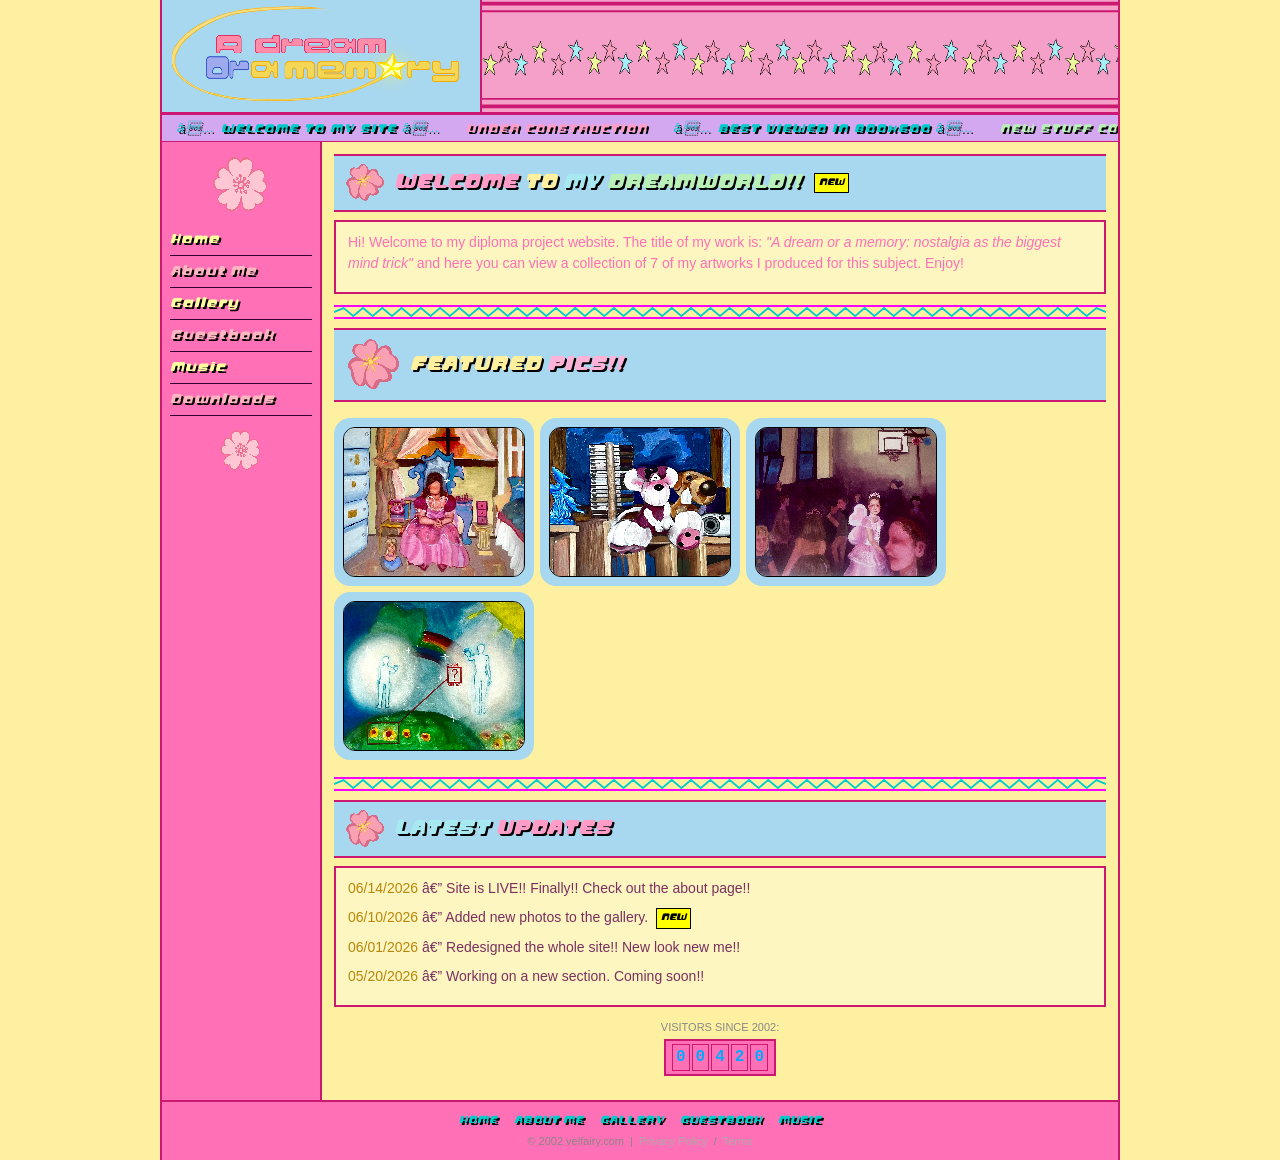
==== index.html @ 0cc82984 "Add Y2K music player page with YouTube playlist" ====
﻿<!DOCTYPE html>
<html lang="en">
<head>
  <meta charset="UTF-8">
  <meta name="viewport" content="width=device-width, initial-scale=1.0">
  <title>a dream or a memory</title>
  <link rel="stylesheet" href="style.css">
</head>
<body>

  <div class="page-wrapper">

    <!-- HEADER -->
    <header class="site-header">
      <div class="site-header__inner">

        <div class="site-logo">
          <a href="index.html">
            <img src="assets/images/logo.png" alt="A dream or a memory">
          </a>
        </div>

        <!-- Desktop nav -->
        <nav class="site-nav" aria-label="Main navigation">
          <img src="assets/svgs/menu-header.svg" alt="" class="site-nav__bg" aria-hidden="true">
          <div class="site-nav__links" style="padding:0; background-image:url('assets/images/GGDstarlineanimation1.gif'); background-repeat:repeat-x; background-size:auto 40px; background-position:left center;"></div>
        </nav>

        <!-- Mobile hamburger -->
        <button class="nav-hamburger" id="nav-toggle" aria-label="Toggle menu">&#9776; MENU</button>

      </div>

      <!-- Mobile nav -->
      <nav class="nav-mobile" id="nav-mobile" aria-label="Mobile navigation">
        <a href="index.html">HOME</a>
        <a href="about.html">ABOUT ME</a>
        <a href="gallery.html">GALLERY</a>
        <a href="construction.html">MORE STUFF</a>
      </nav>
    </header>

    <!-- MARQUEE -->
    <div class="marquee-wrap">
      <span class="marquee-text">
        &nbsp;&nbsp;&nbsp;â… WELCOME TO MY SITE â… &nbsp;&nbsp;&nbsp;
        <span class="c-magenta">UNDER CONSTRUCTION</span> &nbsp;&nbsp;&nbsp;
        â… BEST VIEWED IN 800x600 â… &nbsp;&nbsp;&nbsp;
        <span class="c-lime">NEW STUFF COMING SOON!!</span> &nbsp;&nbsp;&nbsp;
        â… SIGN MY GUESTBOOK â… &nbsp;&nbsp;&nbsp;
      </span>
    </div>

    <!-- BODY -->
    <div class="site-body">

      <!-- SIDEBAR -->
      <aside class="site-sidebar">
        <img src="assets/images/asset1.1.png" alt="" class="deco-flower" style="margin: 0 auto 10px;">

        <nav class="sidebar-nav">
          <a href="index.html">Home</a>
          <a href="about.html">About Me</a>
          <a href="gallery.html">Gallery</a>
          <a href="construction.html">Guestbook</a>
          <a href="music.html">Music</a>
          <a href="construction.html">Downloads</a>
        </nav>

        <img src="assets/images/asset1.1.png" alt="" class="deco-starburst" style="margin: 12px auto 0;">
      </aside>

      <!-- MAIN -->
      <main class="site-main">

        <!-- Section: Welcome -->
        <div class="section-header">
          <img src="assets/images/asset2.1.png" alt="" class="deco-starburst">
          <h1 class="heading-neon heading-neon--md">
            <span class="c-magenta">Welcome</span>
            <span class="c-yellow">to</span>
            <span class="c-cyan">My</span>
            <span class="c-lime">Dreamworld!!</span>
          </h1>
          <span class="badge-new">NEW</span>
        </div>

        <div class="content-block body-text" style="color: #ff70b7;">
          <p>
            Hi! Welcome to my diploma project website. The title of my work is: <em>"A dream or a memory: nostalgia as the biggest mind trick"</em> and here you can view a collection of 7 of my artworks I produced for this subject. Enjoy!
          </p>
        </div>

        <img src="assets/svgs/divider.svg" alt="" class="deco-divider">

        <!-- Section: Featured -->
        <div class="section-header">
          <img src="assets/images/asset2.1.png" alt="" class="deco-flower">
          <h2 class="heading-neon heading-neon--md">
            <span class="c-yellow">Featured</span>
            <span class="c-hotpink">Pics!!</span>
          </h2>
        </div>

        <div class="card-grid">
          <div class="card card--medium">
            <img src="assets/images/33.jpeg" alt="" class="card__img" width="200" height="150">
          </div>
          <div class="card card--medium">
            <img src="assets/images/55.jpeg" alt="" class="card__img" width="200" height="150">
          </div>
          <div class="card card--medium">
            <img src="assets/images/3.jpeg" alt="" class="card__img" width="200" height="150">
          </div>
          <div class="card card--medium">
            <img src="assets/images/4.jpeg" alt="" class="card__img" width="200" height="150">
          </div>
        </div>

        <img src="assets/svgs/divider.svg" alt="" class="deco-divider">

        <!-- Section: Updates -->
        <div class="section-header">
          <img src="assets/images/asset2.1.png" alt="" class="deco-starburst">
          <h2 class="heading-neon heading-neon--md">
            <span class="c-cyan">Latest</span>
            <span class="c-magenta">Updates</span>
          </h2>
        </div>

        <div class="content-block body-text">
          <p><span style="color:#b8860b;">06/14/2026</span> â€” Site is LIVE!! Finally!! Check out the about page!!</p>
          <p><span style="color:#b8860b;">06/10/2026</span> â€” Added new photos to the gallery. <span class="badge-new">NEW</span></p>
          <p><span style="color:#b8860b;">06/01/2026</span> â€” Redesigned the whole site!! New look new me!!</p>
          <p><span style="color:#b8860b;">05/20/2026</span> â€” Working on a new section. Coming soon!!</p>
        </div>

        <!-- Hit counter -->
        <div style="text-align:center; margin: 12px 0;">
          <p class="body-text" style="font-size:11px; color:#888; margin-bottom:4px;">VISITORS SINCE 2002:</p>
          <div class="hit-counter">
            <span class="hit-counter__digit">0</span>
            <span class="hit-counter__digit">0</span>
            <span class="hit-counter__digit">4</span>
            <span class="hit-counter__digit">2</span>
            <span class="hit-counter__digit">0</span>
          </div>
        </div>

      </main>
    </div>

    <!-- FOOTER -->
    <footer class="site-footer">
      <nav class="site-footer__links">
        <a href="index.html">Home</a>
        <a href="about.html">About Me</a>
        <a href="gallery.html">Gallery</a>
        <a href="construction.html">Guestbook</a>
        <a href="music.html">Music</a>
      </nav>
      <p class="site-footer__copy">
        &copy; 2002 velfairy.com &nbsp;|&nbsp;
        <a href="construction.html">Privacy Policy</a> &nbsp;/&nbsp;
        <a href="construction.html">Terms</a>
      </p>
    </footer>

  </div>

  <script src="assets/js/nav.js"></script>
</body>
</html>
---- style.css ----
/* ============================================================
   RETRO Y2K STYLESHEET
   Rules: flat colors only, no gradients, no box-shadow glow,
   hard drop shadows (2px offset, 0 blur), steps() animations,
   system fonts (Impact / Arial), fixed pixel widths
   ============================================================ */

/* ------------------------------------------------------------
   CUSTOM FONTS
   ------------------------------------------------------------ */
@font-face {
  font-family: "Zenfix";
  src: url("assets/fonts/Zenfix-Demo.ttf") format("truetype");
  font-weight: normal;
  font-style: normal;
}

/* ------------------------------------------------------------
   2.1 CSS CUSTOM PROPERTIES
   ------------------------------------------------------------ */
:root {
  /* Colors */
  --bg:           #fdf0a0;
  --nav-bg:       #a8d8f0;
  --magenta:      #cc1870;
  --lime:         #00cc00;
  --cyan:         #00cccc;
  --yellow:       #ffff00;
  --hotpink:      #ff66cc;
  --teal:         #006666;
  --white:        #eeeeee;
  --black:        #000000;
  --orange:       #ff6600;

  /* Typography */
  --font-display: "Zenfix", Impact, "Arial Black", Arial, sans-serif;
  --font-body:    Arial, Helvetica, sans-serif;

  /* Hard drop shadow (no blur — period accurate) */
  --shadow-hard:  2px 2px 0 #000000;
  --shadow-hard-color: 2px 2px 0 var(--black), -1px -1px 0 var(--black);

  /* Borders */
  --border-neon:  2px solid var(--magenta);
  --border-cyan:  2px solid var(--cyan);
  --border-bevel-light: 2px solid #ffffff;
  --border-bevel-dark:  2px solid #808080;

  /* Layout */
  --max-width:    960px;
  --sidebar-width: 160px;
}

/* ------------------------------------------------------------
   2.2 RESET & BASE
   ------------------------------------------------------------ */
*, *::before, *::after {
  box-sizing: border-box;
  margin: 0;
  padding: 0;
}

html {
  scroll-behavior: auto; /* no smooth scroll — period accurate */
}

body {
  background-color: var(--bg);
  color: var(--white);
  font-family: var(--font-body);
  font-size: 14px;
  line-height: 1.4;
  min-width: 320px;
}

a {
  color: var(--yellow);
  text-decoration: none;
}

a:hover {
  color: var(--hotpink);
  text-decoration: underline;
}

img {
  display: block;
  image-rendering: pixelated;
  image-rendering: crisp-edges;
}

hr {
  border: none;
  border-top: 2px solid var(--magenta);
  margin: 8px 0;
}

ul {
  list-style: none;
}

/* ------------------------------------------------------------
   2.3 LAYOUT SCAFFOLDING
   ------------------------------------------------------------ */
.page-wrapper {
  max-width: var(--max-width);
  margin: 0 auto;
  border-left: 2px solid var(--magenta);
  border-right: 2px solid var(--magenta);
}

/* Site header — contains logo + nav banner */
.site-header {
  background-color: var(--nav-bg);
  border-bottom: var(--border-neon);
}

.site-header__inner {
  display: flex;
  align-items: stretch;
  min-height: 60px;
}

/* Main content area — optional sidebar layout */
.site-body {
  display: flex;
  align-items: stretch;
}

.site-sidebar {
  width: var(--sidebar-width);
  min-width: var(--sidebar-width);
  background-color: #ff70b7;
  border-right: var(--border-neon);
  padding: 12px 8px;
}

.site-main {
  flex: 1;
  padding: 12px;
  min-width: 0;
}

/* Full-width main (no sidebar) */
.site-main--full {
  width: 100%;
}

.site-footer {
  background-color: #ff70b7;
  border-top: var(--border-neon);
  padding: 10px;
  text-align: center;
}

/* ------------------------------------------------------------
   2.4 NAV BAR
   ------------------------------------------------------------ */
.site-logo {
  display: flex;
  align-items: center;
  padding: 6px 10px;
  border-right: var(--border-neon);
  flex-shrink: 0;
  width: 320px;
  min-width: 320px;
}

.site-logo img,
.site-logo svg {
  width: 100%;
  height: auto;
  display: block;
}

/* Nav strip — holds menu-header SVG + links */
.site-nav {
  flex: 1;
  position: relative;
  display: flex;
  align-items: stretch;
  align-self: stretch;
}

.site-nav__bg {
  position: absolute;
  top: 0; left: 0;
  width: 100%;
  height: 100%;
  object-fit: fill;
  z-index: 0;
}

.site-nav__links {
  position: relative;
  z-index: 1;
  display: flex;
  gap: 0;
  padding: 0 12px;
  flex-wrap: wrap;
  align-items: center;
  height: 100%;
  flex: 1;
  min-height: 40px;
}

.site-nav__links a {
  font-family: var(--font-display);
  font-size: 14px;
  font-style: italic;
  font-weight: normal;
  text-transform: uppercase;
  color: #ffffa0;
  text-decoration: none;
  text-shadow: var(--shadow-hard);
  padding: 4px 10px;
  letter-spacing: 1px;
  display: block;
}

.site-nav__links a:hover {
  color: var(--hotpink);
  text-decoration: none;
}

.site-nav__links a.nav-active {
  color: #a8d8f0;
}

/* Hamburger button (mobile only) */
.nav-hamburger {
  display: none;
  background: none;
  border: 2px solid var(--magenta);
  color: var(--magenta);
  font-family: var(--font-display);
  font-size: 18px;
  cursor: pointer;
  padding: 4px 10px;
  margin-left: auto;
  margin-right: 8px;
}

/* Mobile nav overlay */
.nav-mobile {
  display: none;
  background-color: var(--nav-bg);
  border-top: var(--border-neon);
  border-bottom: var(--border-neon);
}

.nav-mobile a {
  display: block;
  font-family: var(--font-display);
  font-size: 16px;
  font-style: italic;
  text-transform: uppercase;
  color: var(--yellow);
  text-shadow: var(--shadow-hard);
  padding: 10px 16px;
  border-bottom: 1px solid var(--nav-bg);
  letter-spacing: 1px;
}

.nav-mobile a:hover {
  color: var(--hotpink);
  text-decoration: none;
  background-color: #1a001a;
}

body.nav-open .nav-mobile {
  display: block;
}

/* ------------------------------------------------------------
   2.5 CONTENT CARDS
   ------------------------------------------------------------ */
.card-grid {
  display: flex;
  flex-wrap: wrap;
  gap: 6px;
  padding: 8px 0;
}

.card {
  background-color: #a8d8f0;
  border: 3px solid #a8d8f0;
  border-radius: 16px;
  overflow: hidden;
  padding: 6px;
  flex: 0 0 auto;
}

.card--small  { width: 140px; }
.card--medium { width: 200px; }
.card--large  { width: 280px; }
.card--full   { width: 100%; }

.card__img {
  width: 100%;
  height: 150px;
  display: block;
  object-fit: cover;
  border: 1px solid var(--black);
  border-radius: 12px;
}

.card__label {
  font-family: var(--font-display);
  font-size: 12px;
  font-style: italic;
  color: var(--white);
  text-shadow: var(--shadow-hard);
  text-align: center;
  margin-top: 4px;
  letter-spacing: 1px;
}

/* Content block (text area on a dark card) */
.content-block {
  background-color: rgba(255, 255, 255, 0.35);
  border: 2px solid var(--magenta);
  padding: 10px 12px;
  margin-bottom: 10px;
}

/* ------------------------------------------------------------
   2.6 TYPOGRAPHY
   ------------------------------------------------------------ */

/* Section headings */
.heading-neon {
  font-family: var(--font-display);
  font-style: italic;
  text-transform: uppercase;
  text-shadow: var(--shadow-hard);
  letter-spacing: 2px;
  line-height: 1.1;
}

.heading-neon--lg { font-size: 32px; }
.heading-neon--md { font-size: 22px; }
.heading-neon--sm { font-size: 16px; }

/* Mixed-color word spans */
.c-magenta { color: #ff9dc8; }
.c-lime    { color: #b8f0b8; }
.c-cyan    { color: #a8e8f0; }
.c-yellow  { color: #fff0a0; }
.c-hotpink { color: #ffb3d9; }
.c-orange  { color: var(--orange); }
.c-white   { color: var(--white); }

/* Body copy */
.body-text {
  font-family: var(--font-body);
  font-size: 14px;
  color: #7a3060;
  line-height: 1.5;
}

.body-text p {
  margin-bottom: 8px;
}

/* Sidebar nav links */
.sidebar-nav a {
  display: block;
  font-family: var(--font-display);
  font-size: 15px;
  font-style: italic;
  text-shadow: var(--shadow-hard);
  padding: 5px 0;
  letter-spacing: 1px;
  border-bottom: 1px solid #330033;
}

.sidebar-nav a:nth-child(odd)  { color: #ffffa0; }
.sidebar-nav a:nth-child(even) { color: #ffb6c1; }

.sidebar-nav a:hover {
  color: var(--yellow);
  text-decoration: none;
}

/* Marquee text */
.marquee-wrap {
  background-color: #d4a8f0;
  border-top: 1px solid var(--magenta);
  border-bottom: 1px solid var(--magenta);
  overflow: hidden;
  white-space: nowrap;
  padding: 3px 0;
}

.marquee-text {
  display: inline-block;
  font-family: var(--font-display);
  font-size: 13px;
  font-style: italic;
  color: var(--cyan);
  text-shadow: var(--shadow-hard);
  letter-spacing: 2px;
  animation: marquee-scroll 18s linear infinite;
}

/* ------------------------------------------------------------
   2.7 DECORATIVE ELEMENTS
   ------------------------------------------------------------ */

/* SVG accent images */
.deco-flower,
.deco-starburst {
  display: block;
  pointer-events: none;
  flex-shrink: 0;
}

.deco-flower    { width: 60px; height: 60px; }
.deco-starburst { width: 44px; height: 44px; }

/* Divider SVG */
.deco-divider {
  display: block;
  width: 100%;
  height: 16px;
  margin: 8px 0;
}

/* Caution stripe (for construction page + accents) */
.caution-stripe {
  height: 14px;
  background-image: repeating-linear-gradient(
    -45deg,
    #ffff00 0px,
    #ffff00 10px,
    #000000 10px,
    #000000 20px
  );
  border-top: 2px solid var(--black);
  border-bottom: 2px solid var(--black);
}

/* Blinking element */
.blink {
  animation: blink 1s steps(1) infinite;
}

/* Logo pulse — steps, not smooth */
.logo-pulse {
  animation: logo-pulse 2s steps(2) infinite;
}

/* Hit counter aesthetic */
.hit-counter {
  display: inline-flex;
  gap: 2px;
  background-color: #ff70b7;
  border: 2px solid var(--magenta);
  padding: 3px 6px;
}

.hit-counter__digit {
  font-family: "Courier New", Courier, monospace;
  font-size: 16px;
  font-weight: bold;
  color: #00aaff;
  background-color: #ff70b7;
  padding: 1px 3px;
  border: 1px solid #cc1870;
  min-width: 14px;
  text-align: center;
}

/* "NEW" badge */
.badge-new {
  display: inline-block;
  font-family: var(--font-display);
  font-size: 11px;
  font-style: italic;
  color: var(--black);
  background-color: var(--yellow);
  border: 1px solid var(--black);
  padding: 1px 4px;
  text-transform: uppercase;
  vertical-align: middle;
  margin-left: 4px;
  animation: blink 1.2s steps(1) infinite;
}

/* Section header row (icon + title) */
.section-header {
  display: flex;
  align-items: center;
  gap: 8px;
  background-color: var(--nav-bg);
  border-top: var(--border-neon);
  border-bottom: var(--border-neon);
  padding: 5px 8px;
  margin-bottom: 8px;
}

/* ------------------------------------------------------------
   2.8 FOOTER
   ------------------------------------------------------------ */
.site-footer__links {
  display: flex;
  justify-content: center;
  gap: 16px;
  flex-wrap: wrap;
  margin-bottom: 6px;
}

.site-footer__links a {
  font-family: var(--font-display);
  font-size: 12px;
  font-style: italic;
  color: var(--cyan);
  text-shadow: var(--shadow-hard);
  text-transform: uppercase;
  letter-spacing: 1px;
}

.site-footer__links a:hover {
  color: var(--hotpink);
  text-decoration: underline;
}

.site-footer__copy {
  font-family: var(--font-body);
  font-size: 11px;
  color: #888888;
}

.site-footer__copy a {
  color: #aaaaaa;
  font-size: 11px;
}

/* ------------------------------------------------------------
   2.9 ANIMATIONS (steps only — no easing)
   ------------------------------------------------------------ */
@keyframes blink {
  0%, 100% { opacity: 1; }
  50%       { opacity: 0; }
}

@keyframes logo-pulse {
  0%   { opacity: 1; }
  50%  { opacity: 0.6; }
  100% { opacity: 1; }
}

@keyframes marquee-scroll {
  from { transform: translateX(100vw); }
  to   { transform: translateX(-100%); }
}

/* Construction page worker animation (4 frames, steps) */
@keyframes worker-anim {
  0%   { background-position: 0px 0; }
  25%  { background-position: -60px 0; }
  50%  { background-position: -120px 0; }
  75%  { background-position: -180px 0; }
}

/* Caution stripe scroll */
@keyframes caution-scroll {
  from { background-position: 0 0; }
  to   { background-position: 28px 0; }
}

.caution-stripe--animated {
  animation: caution-scroll 0.5s steps(4) infinite;
}

/* ------------------------------------------------------------
   2.9 RESPONSIVE — 768px BREAKPOINT
   ------------------------------------------------------------ */
@media (max-width: 768px) {
  /* Hide desktop nav, show hamburger */
  .site-nav {
    display: none;
  }

  /* Hide decorative SVGs in sidebar on mobile — they add too much height */
  .site-sidebar .deco-flower,
  .site-sidebar .deco-starburst {
    display: none;
  }

  .site-sidebar {
    padding: 8px;
  }

  .nav-hamburger {
    display: block;
  }

  .site-header__inner {
    flex-wrap: wrap;
    justify-content: space-between;
    align-items: center;
  }

  .site-logo {
    border-right: none;
    padding: 6px 10px;
  }

  .site-logo img,
  .site-logo svg {
    width: 140px;
  }

  /* Stack body — no sidebar */
  .site-body {
    flex-direction: column;
  }

  .site-sidebar {
    width: 100%;
    min-width: 0;
    border-right: none;
    border-bottom: var(--border-neon);
  }

  /* Card grid wraps tighter */
  .card--small  { width: calc(50% - 4px); }
  .card--medium { width: calc(50% - 4px); }
  .card--large  { width: 100%; }

  /* Headings scale down slightly */
  .heading-neon--lg { font-size: 24px; }
  .heading-neon--md { font-size: 18px; }
}
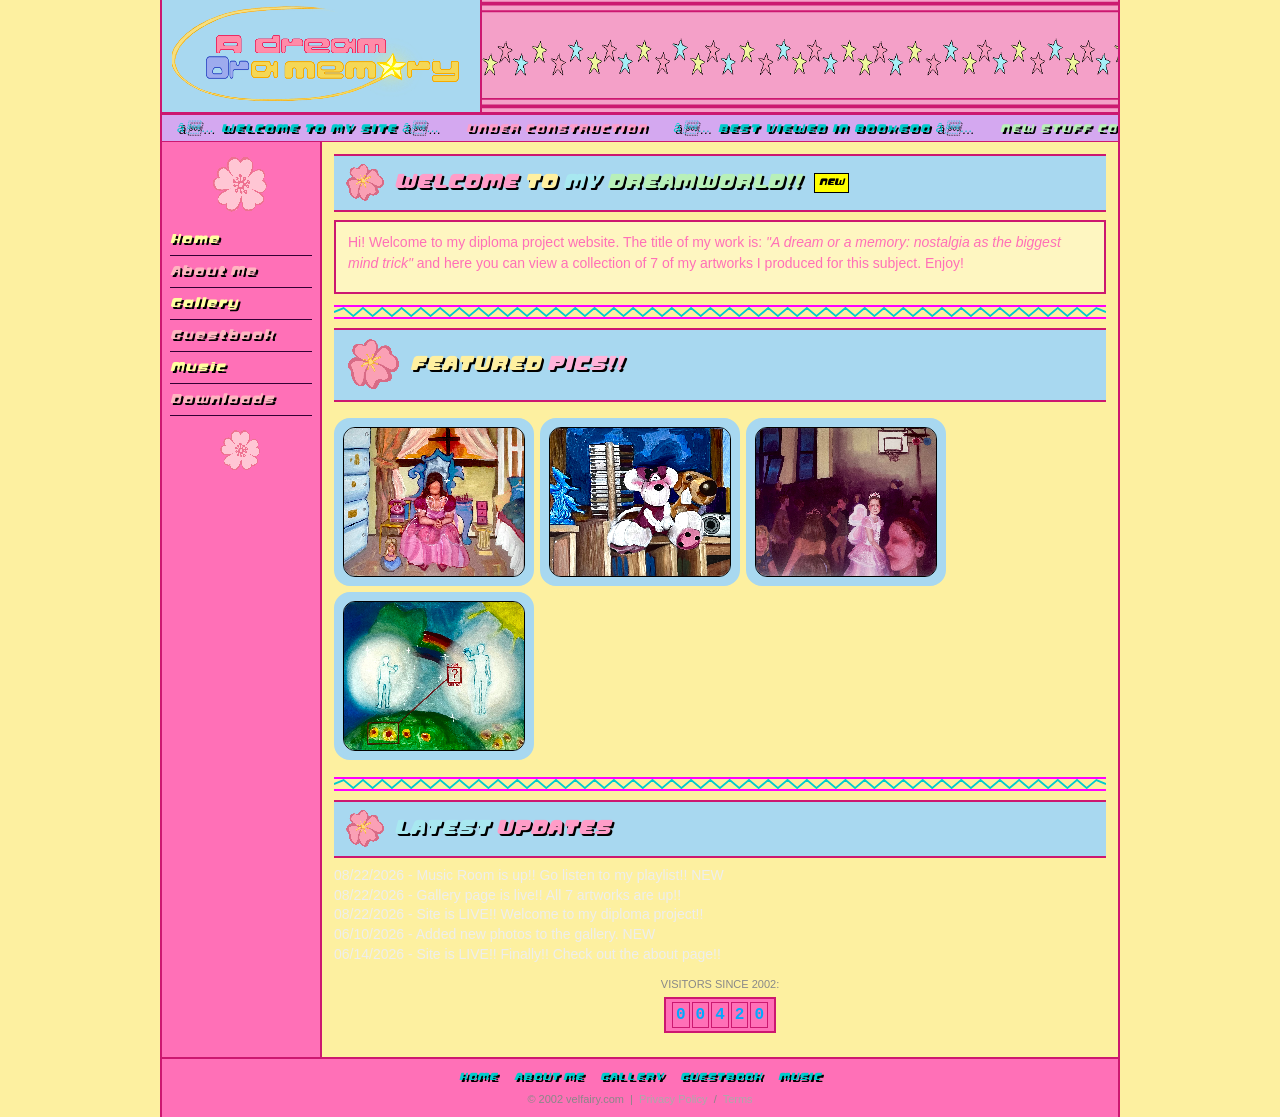
==== commit fb887940: "Fix updates section: remove garbled dashes, add accurate entries" ====
--- a/index.html
+++ b/index.html
@@ -128,11 +128,12 @@
           </h2>
         </div>
 
-        <div class="content-block body-text">
-          <p><span style="color:#b8860b;">06/14/2026</span> â€” Site is LIVE!! Finally!! Check out the about page!!</p>
-          <p><span style="color:#b8860b;">06/10/2026</span> â€” Added new photos to the gallery. <span class="badge-new">NEW</span></p>
-          <p><span style="color:#b8860b;">06/01/2026</span> â€” Redesigned the whole site!! New look new me!!</p>
-          <p><span style="color:#b8860b;">05/20/2026</span> â€” Working on a new section. Coming soon!!</p>
+        <div class=”content-block body-text”>
+          <p><span style=”color:#b8860b;”>08/22/2026</span> - Music Room is up!! Go listen to my playlist!! <span class=”badge-new”>NEW</span></p>
+          <p><span style=”color:#b8860b;”>08/22/2026</span> - Gallery page is live!! All 7 artworks are up!!</p>
+          <p><span style=”color:#b8860b;”>08/22/2026</span> - Site is LIVE!! Welcome to my diploma project!!</p>
+          <p><span style=”color:#b8860b;”>06/10/2026</span> - Added new photos to the gallery. <span class=”badge-new”>NEW</span></p>
+          <p><span style=”color:#b8860b;”>06/14/2026</span> - Site is LIVE!! Finally!! Check out the about page!!</p>
         </div>
 
         <!-- Hit counter -->
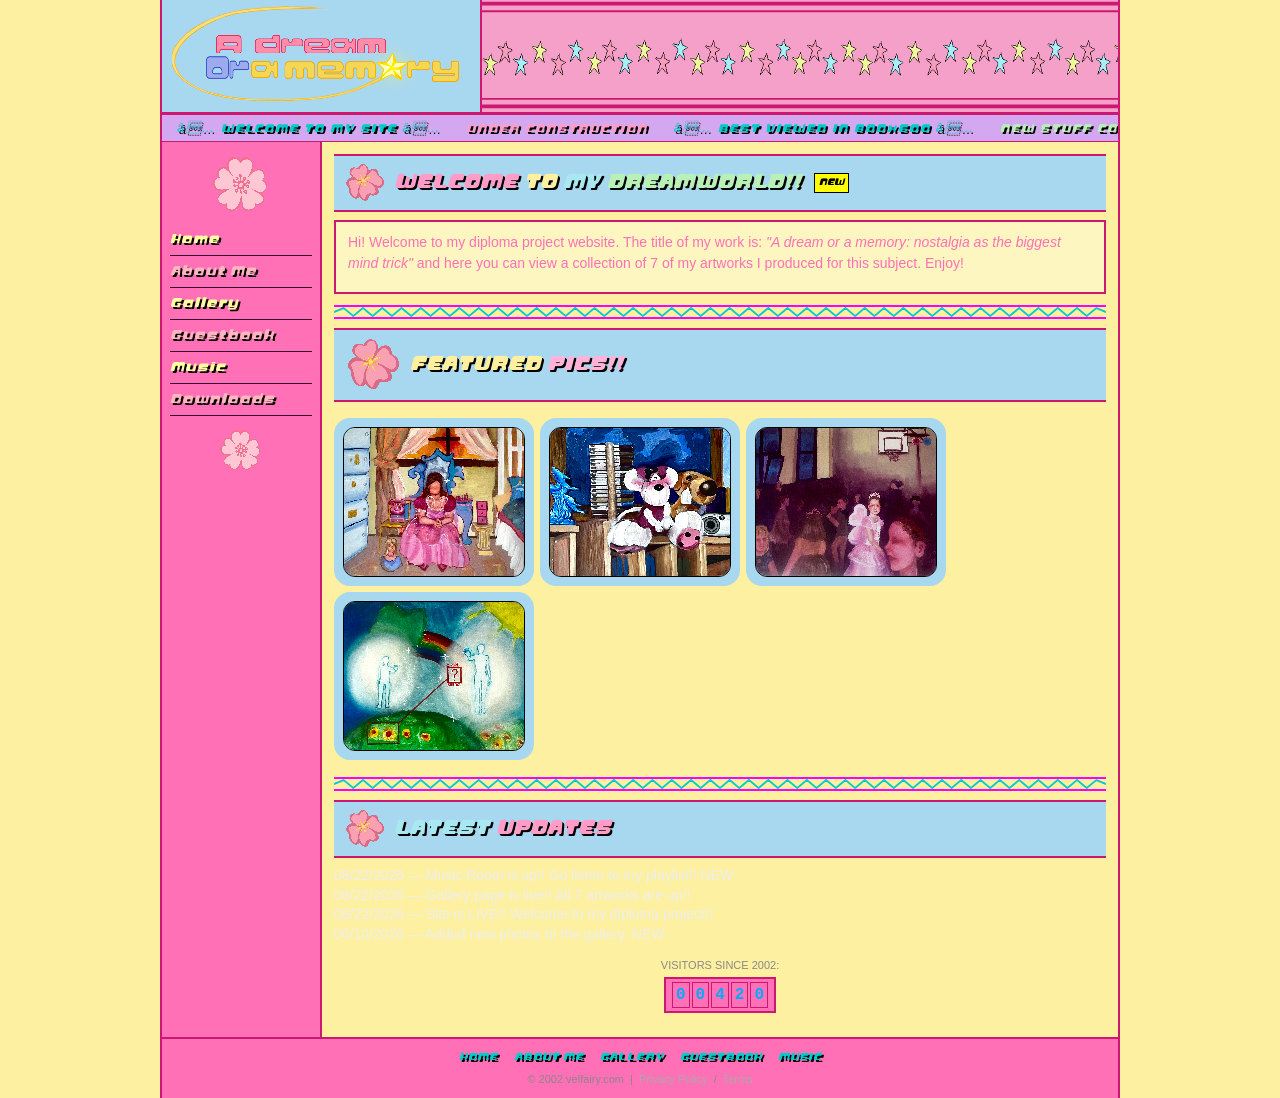
==== commit c65bde19: "Fix updates section: correct dashes, 4 entries same layout" ====
--- a/index.html
+++ b/index.html
@@ -129,11 +129,10 @@
         </div>
 
         <div class=”content-block body-text”>
-          <p><span style=”color:#b8860b;”>08/22/2026</span> - Music Room is up!! Go listen to my playlist!! <span class=”badge-new”>NEW</span></p>
-          <p><span style=”color:#b8860b;”>08/22/2026</span> - Gallery page is live!! All 7 artworks are up!!</p>
-          <p><span style=”color:#b8860b;”>08/22/2026</span> - Site is LIVE!! Welcome to my diploma project!!</p>
-          <p><span style=”color:#b8860b;”>06/10/2026</span> - Added new photos to the gallery. <span class=”badge-new”>NEW</span></p>
-          <p><span style=”color:#b8860b;”>06/14/2026</span> - Site is LIVE!! Finally!! Check out the about page!!</p>
+          <p><span style=”color:#b8860b;”>08/22/2026</span> &mdash; Music Room is up!! Go listen to my playlist!! <span class=”badge-new”>NEW</span></p>
+          <p><span style=”color:#b8860b;”>08/22/2026</span> &mdash; Gallery page is live!! All 7 artworks are up!!</p>
+          <p><span style=”color:#b8860b;”>08/22/2026</span> &mdash; Site is LIVE!! Welcome to my diploma project!!</p>
+          <p><span style=”color:#b8860b;”>06/10/2026</span> &mdash; Added new photos to the gallery. <span class=”badge-new”>NEW</span></p>
         </div>
 
         <!-- Hit counter -->
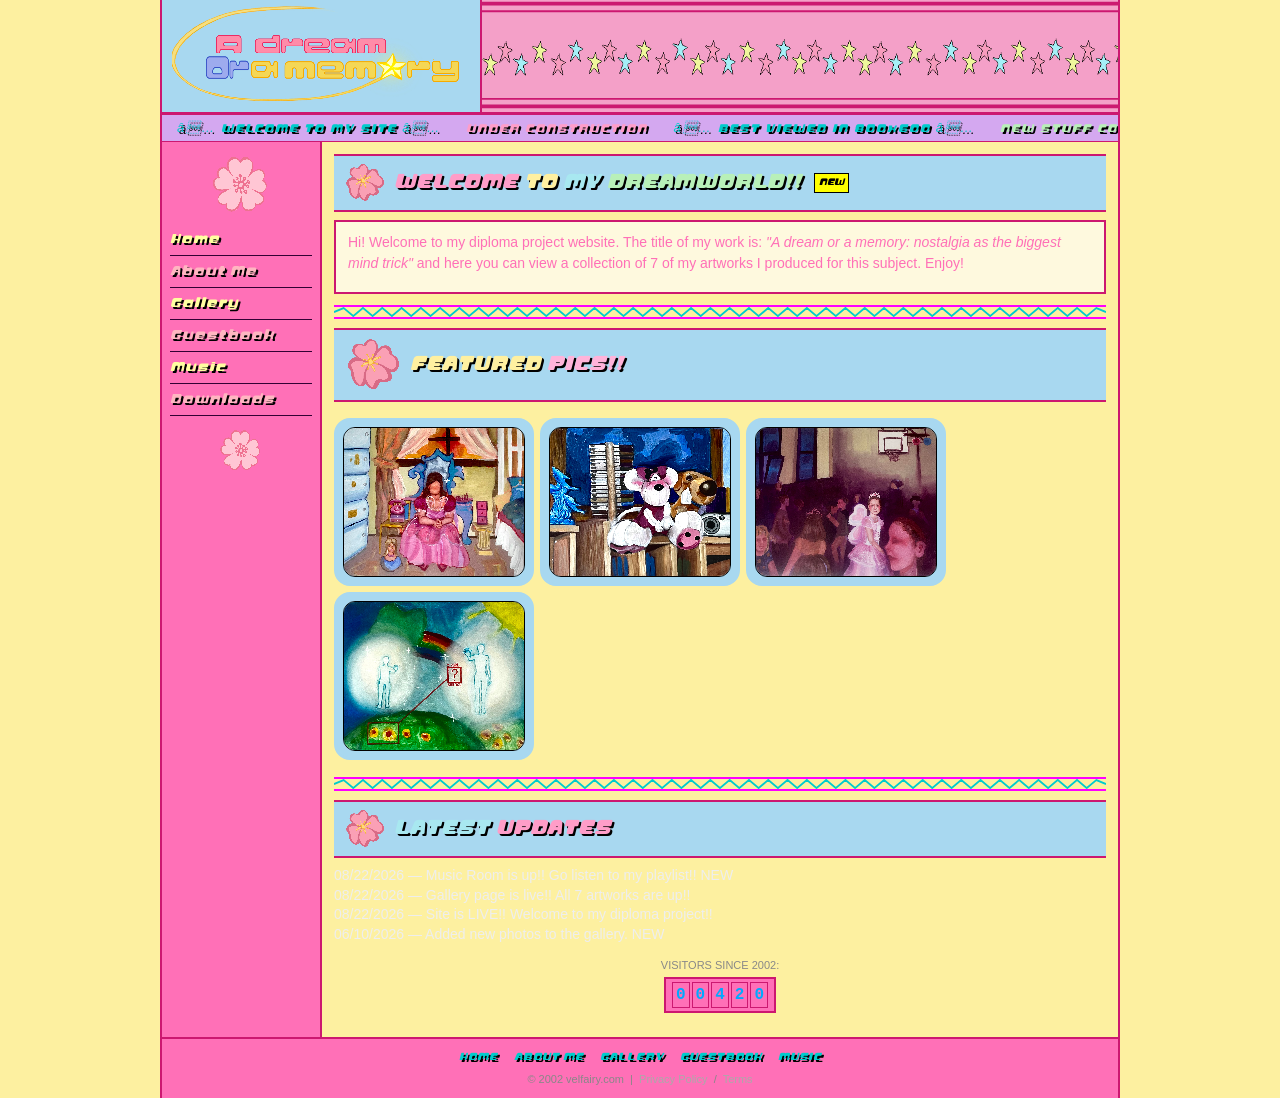
==== commit 9af56c7d: "Improve content-block readability: stronger white background" ====
--- a/index.html
+++ b/index.html
@@ -128,7 +128,7 @@
           </h2>
         </div>
 
-        <div class=”content-block body-text”>
+        <div class=”content-block body-text” style=”color: #7a3060;”>
           <p><span style=”color:#b8860b;”>08/22/2026</span> &mdash; Music Room is up!! Go listen to my playlist!! <span class=”badge-new”>NEW</span></p>
           <p><span style=”color:#b8860b;”>08/22/2026</span> &mdash; Gallery page is live!! All 7 artworks are up!!</p>
           <p><span style=”color:#b8860b;”>08/22/2026</span> &mdash; Site is LIVE!! Welcome to my diploma project!!</p>
--- a/style.css
+++ b/style.css
@@ -318,7 +318,7 @@
 
 /* Content block (text area on a dark card) */
 .content-block {
-  background-color: rgba(255, 255, 255, 0.35);
+  background-color: rgba(255, 255, 255, 0.65);
   border: 2px solid var(--magenta);
   padding: 10px 12px;
   margin-bottom: 10px;
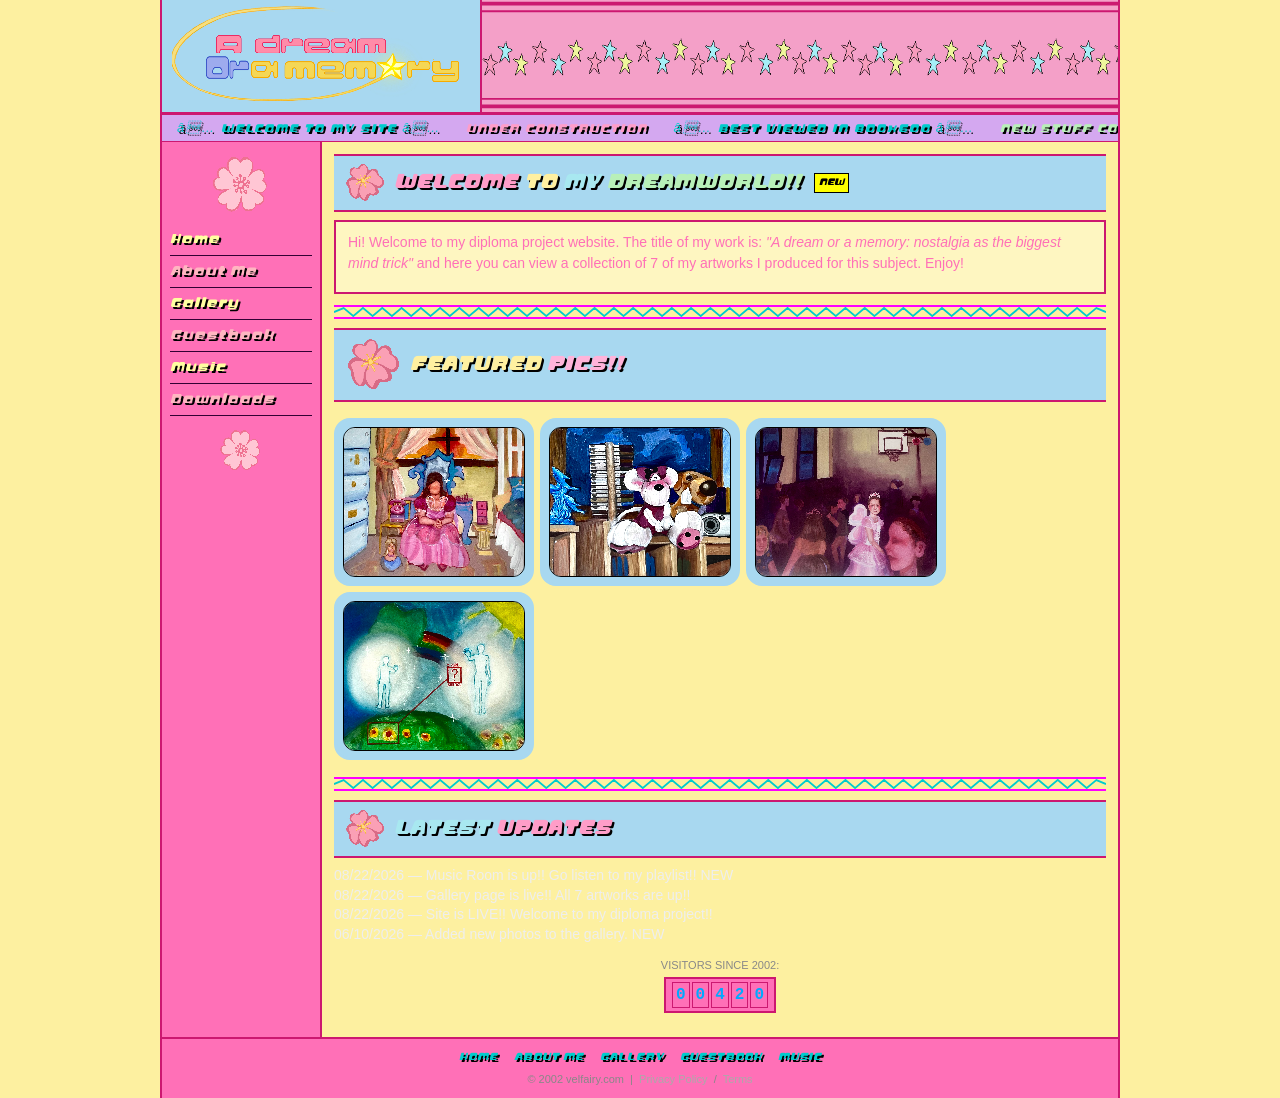
==== commit f0fb98e8: "Remove redundant inline color from updates content-block" ====
--- a/index.html
+++ b/index.html
@@ -128,7 +128,7 @@
           </h2>
         </div>
 
-        <div class=”content-block body-text” style=”color: #7a3060;”>
+        <div class=”content-block body-text”>
           <p><span style=”color:#b8860b;”>08/22/2026</span> &mdash; Music Room is up!! Go listen to my playlist!! <span class=”badge-new”>NEW</span></p>
           <p><span style=”color:#b8860b;”>08/22/2026</span> &mdash; Gallery page is live!! All 7 artworks are up!!</p>
           <p><span style=”color:#b8860b;”>08/22/2026</span> &mdash; Site is LIVE!! Welcome to my diploma project!!</p>
--- a/style.css
+++ b/style.css
@@ -318,7 +318,7 @@
 
 /* Content block (text area on a dark card) */
 .content-block {
-  background-color: rgba(255, 255, 255, 0.65);
+  background-color: rgba(255, 255, 255, 0.35);
   border: 2px solid var(--magenta);
   padding: 10px 12px;
   margin-bottom: 10px;
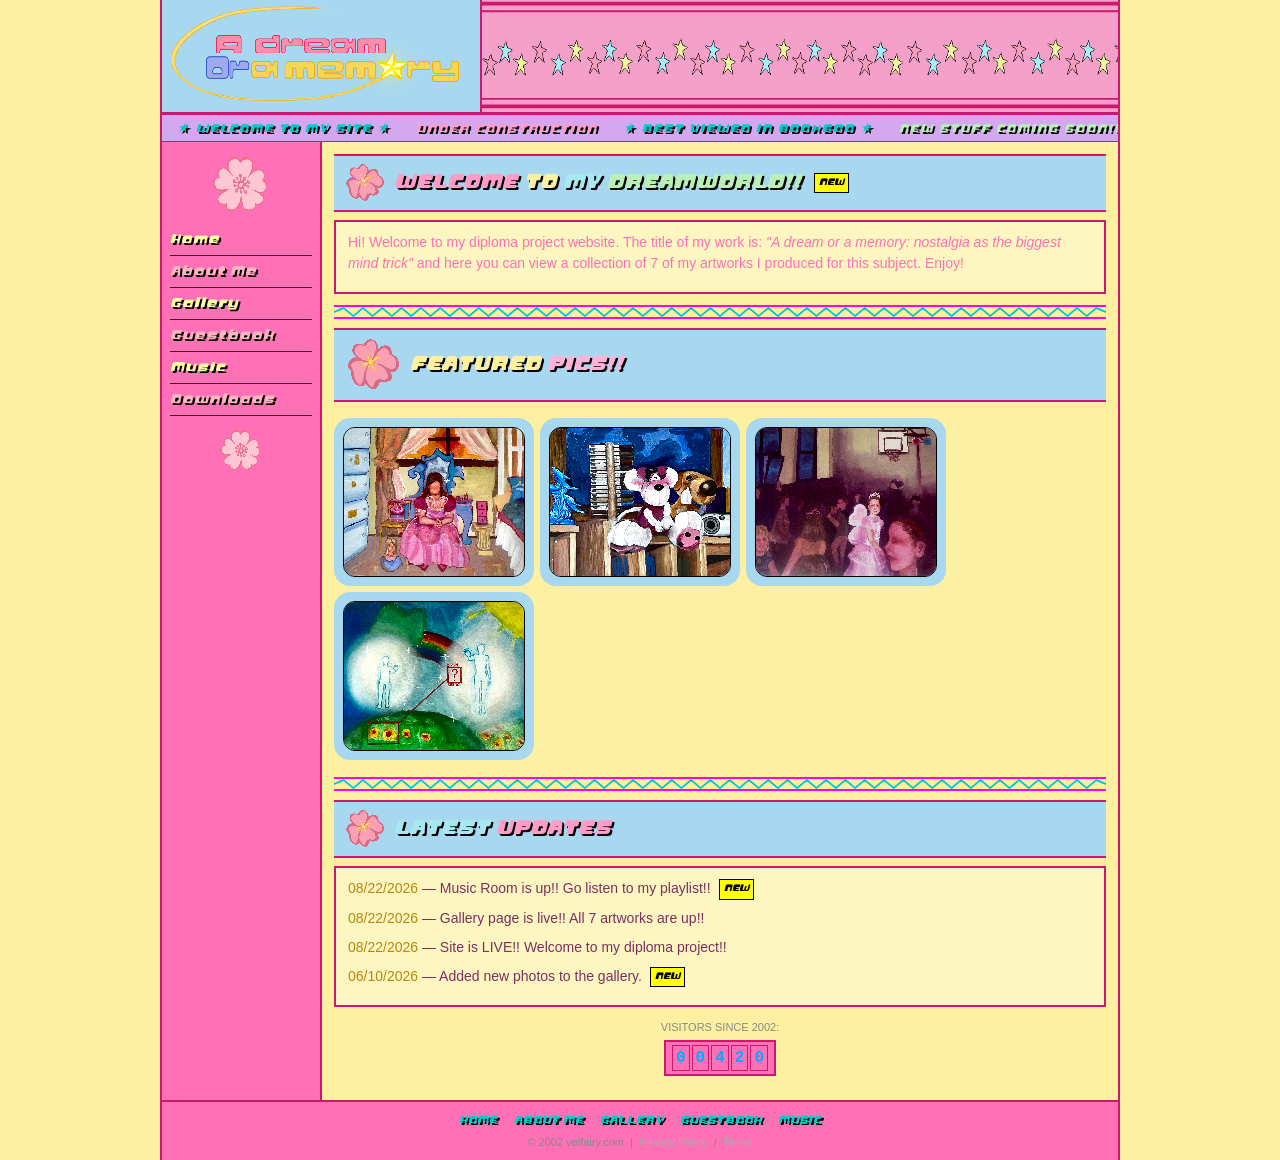
==== commit 2c2041c3: "Fix encoding corruption: smart quotes broke CSS classes, restore star chars" ====
--- a/index.html
+++ b/index.html
@@ -1,4 +1,4 @@
-﻿<!DOCTYPE html>
+<!DOCTYPE html>
 <html lang="en">
 <head>
   <meta charset="UTF-8">
@@ -43,11 +43,11 @@
     <!-- MARQUEE -->
     <div class="marquee-wrap">
       <span class="marquee-text">
-        &nbsp;&nbsp;&nbsp;â… WELCOME TO MY SITE â… &nbsp;&nbsp;&nbsp;
+        &nbsp;&nbsp;&nbsp;&#9733; WELCOME TO MY SITE &#9733; &nbsp;&nbsp;&nbsp;
         <span class="c-magenta">UNDER CONSTRUCTION</span> &nbsp;&nbsp;&nbsp;
-        â… BEST VIEWED IN 800x600 â… &nbsp;&nbsp;&nbsp;
+        &#9733; BEST VIEWED IN 800x600 &#9733; &nbsp;&nbsp;&nbsp;
         <span class="c-lime">NEW STUFF COMING SOON!!</span> &nbsp;&nbsp;&nbsp;
-        â… SIGN MY GUESTBOOK â… &nbsp;&nbsp;&nbsp;
+        &#9733; SIGN MY GUESTBOOK &#9733; &nbsp;&nbsp;&nbsp;
       </span>
     </div>
 
@@ -128,11 +128,11 @@
           </h2>
         </div>
 
-        <div class=”content-block body-text”>
-          <p><span style=”color:#b8860b;”>08/22/2026</span> &mdash; Music Room is up!! Go listen to my playlist!! <span class=”badge-new”>NEW</span></p>
-          <p><span style=”color:#b8860b;”>08/22/2026</span> &mdash; Gallery page is live!! All 7 artworks are up!!</p>
-          <p><span style=”color:#b8860b;”>08/22/2026</span> &mdash; Site is LIVE!! Welcome to my diploma project!!</p>
-          <p><span style=”color:#b8860b;”>06/10/2026</span> &mdash; Added new photos to the gallery. <span class=”badge-new”>NEW</span></p>
+        <div class="content-block body-text">
+          <p><span style="color:#b8860b;">08/22/2026</span> &mdash; Music Room is up!! Go listen to my playlist!! <span class="badge-new">NEW</span></p>
+          <p><span style="color:#b8860b;">08/22/2026</span> &mdash; Gallery page is live!! All 7 artworks are up!!</p>
+          <p><span style="color:#b8860b;">08/22/2026</span> &mdash; Site is LIVE!! Welcome to my diploma project!!</p>
+          <p><span style="color:#b8860b;">06/10/2026</span> &mdash; Added new photos to the gallery. <span class="badge-new">NEW</span></p>
         </div>
 
         <!-- Hit counter -->
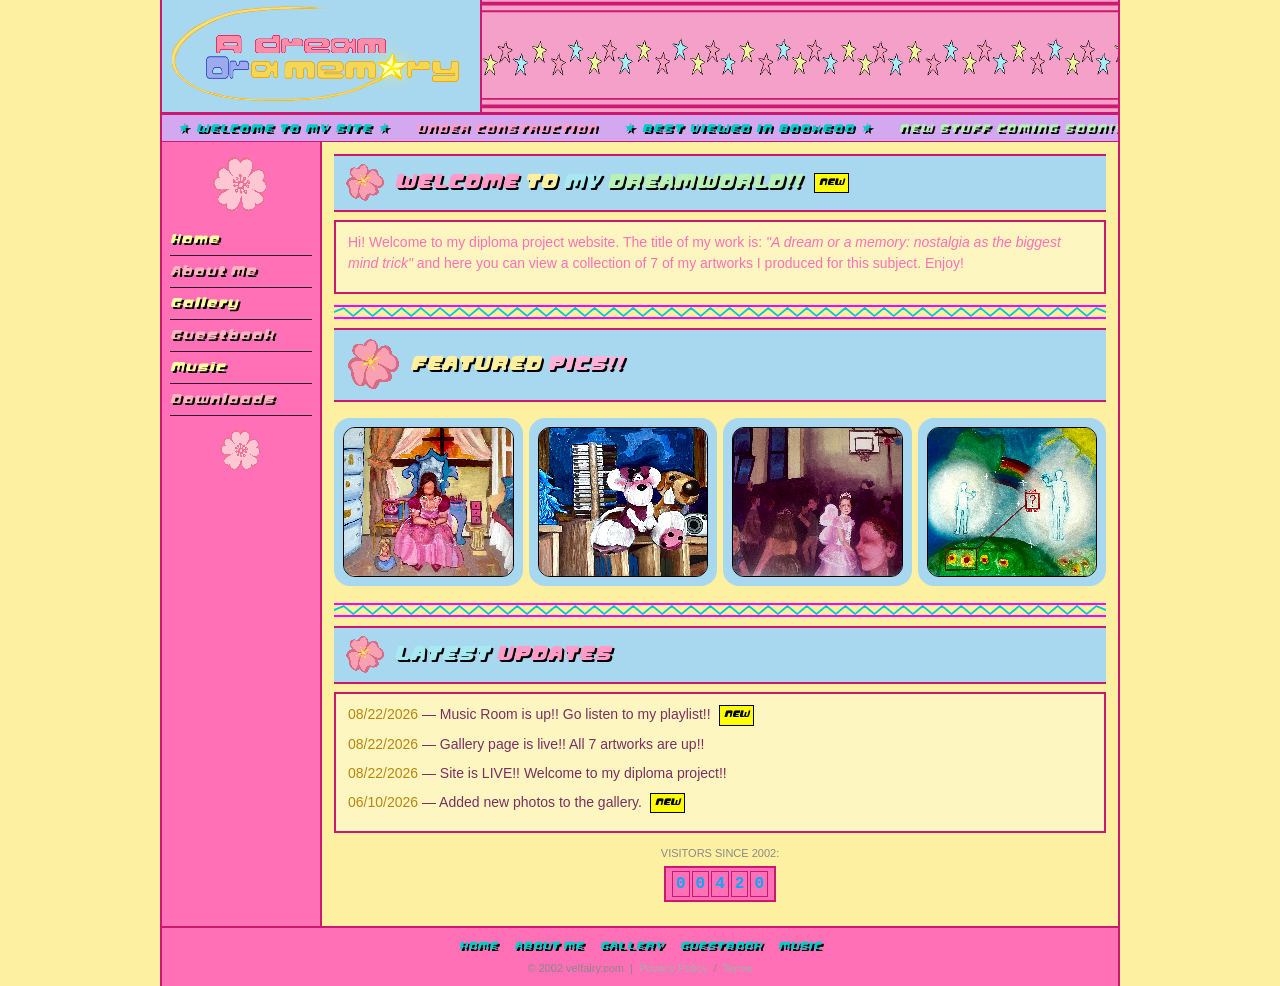
==== commit 35d2e02f: "About Me page overhaul: real content, legible colors, working lightbox - index.html: fix Featured Pi" ====
--- a/index.html
+++ b/index.html
@@ -102,7 +102,7 @@
           </h2>
         </div>
 
-        <div class="card-grid">
+        <div class="card-grid card-grid--fill">
           <div class="card card--medium">
             <img src="assets/images/33.jpeg" alt="" class="card__img" width="200" height="150">
           </div>
--- a/style.css
+++ b/style.css
@@ -296,6 +296,14 @@
 .card--large  { width: 280px; }
 .card--full   { width: 100%; }
 
+/* Fill variant: cards stretch evenly to fill the row, no leftover gap */
+.card-grid--fill {
+  display: grid;
+  grid-template-columns: repeat(4, 1fr);
+}
+
+.card-grid--fill .card { width: auto; }
+
 .card__img {
   width: 100%;
   height: 150px;
@@ -322,6 +330,42 @@
   border: 2px solid var(--magenta);
   padding: 10px 12px;
   margin-bottom: 10px;
+}
+
+/* Lightbox — shared by any page with a clickable, enlargeable photo */
+.lightbox {
+  display: none;
+  position: fixed;
+  top: 0; left: 0;
+  width: 100%; height: 100%;
+  background-color: rgba(0, 0, 0, 0.88);
+  z-index: 1000;
+  justify-content: center;
+  align-items: center;
+}
+
+.lightbox.active {
+  display: flex;
+}
+
+.lightbox__img {
+  max-width: 90%;
+  max-height: 90%;
+  display: block;
+  border-radius: 0;
+  border: none;
+  cursor: pointer;
+}
+
+.lightbox__close {
+  position: fixed;
+  top: 20px;
+  right: 30px;
+  font-family: var(--font-display);
+  font-size: 32px;
+  color: #ffffff;
+  cursor: pointer;
+  line-height: 1;
 }
 
 /* ------------------------------------------------------------
@@ -630,6 +674,8 @@
   .card--medium { width: calc(50% - 4px); }
   .card--large  { width: 100%; }
 
+  .card-grid--fill { grid-template-columns: repeat(2, 1fr); }
+
   /* Headings scale down slightly */
   .heading-neon--lg { font-size: 24px; }
   .heading-neon--md { font-size: 18px; }
